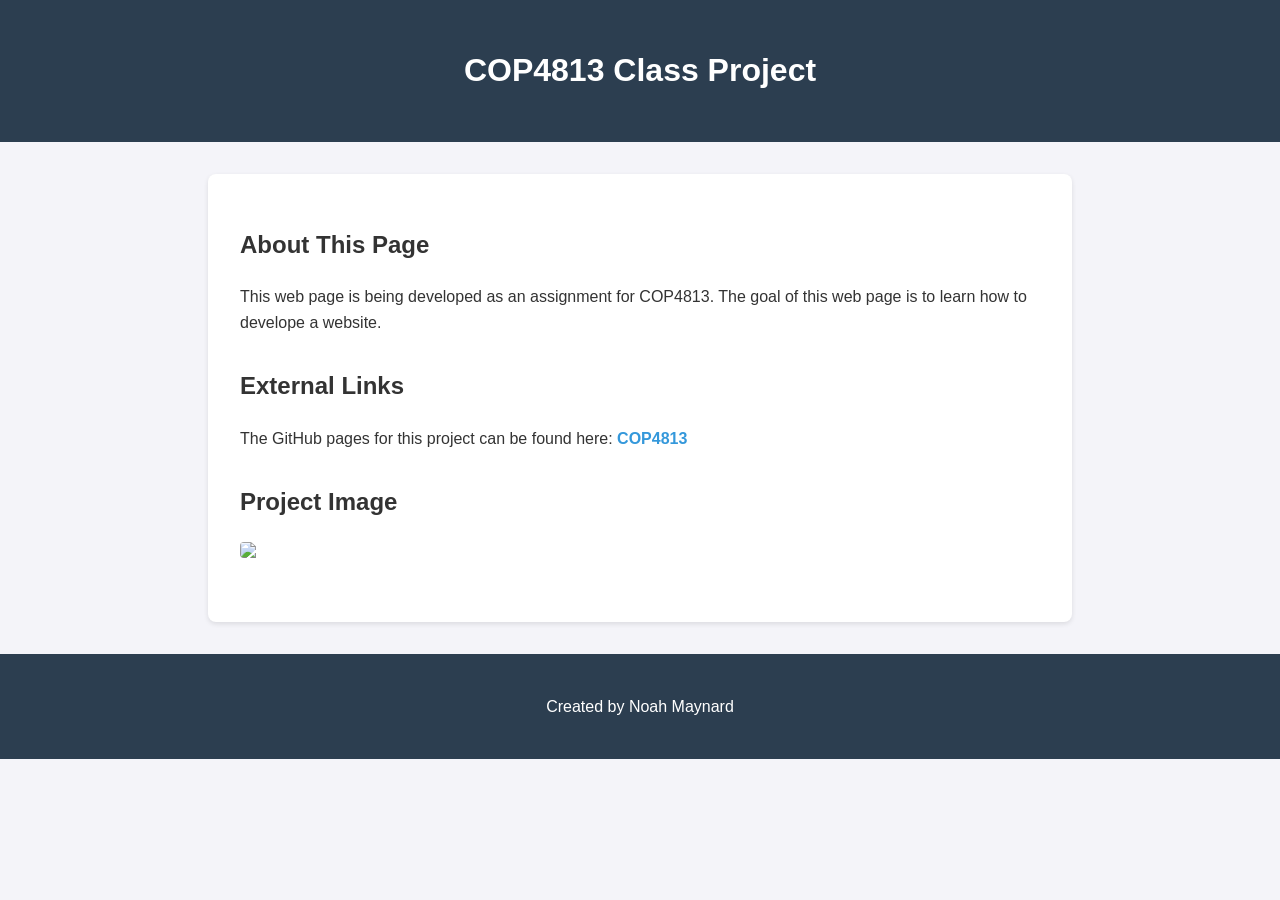
==== index.html @ 8d77fd41 "Initial commit with index.html" ====
<!DOCTYPE html>
<html lang="en">
    <head>
        <meta charset="UTF-8">
        <meta name="viewport" content="width=device-width, initial-scale=1.0">
        <title>COP4813 Project</title>

        <style>
        body {
            font-family: Arial, sans-serif;
            line-height: 1.6;
            margin: 0;
            padding: 0;
            background-color: #f4f4f9;
            color: #333;
        }
        header {
            background-color: #2c3e50;
            color: #fff;
            padding: 1.5rem 2rem;
            text-align: center;
        }
        main {
            padding: 2rem;
            max-width: 800px;
            margin: 2rem auto;
            background-color: #fff;
            box-shadow: 0 2px 5px rgba(0,0,0,0.1);
            border-radius: 8px;
        }
        section {
            margin-bottom: 2rem;
        }
        a {
            color: #3498db;
            text-decoration: none;
            font-weight: bold;
        }
        a:hover {
            text-decoration: underline;
        }
        img {
            max-width: 100%;
            height: auto;
            border-radius: 4px;
            display: block;
            margin-top: 1rem;
        }
        footer {
            text-align: center;
            padding: 1.5rem;
            background-color: #2c3e50;
            color: #fff;
            margin-top: auto;
        }
        </style>
    </head>
    <body>
        <header>
            <h1>COP4813 Class Project</h1>
        </header>
        <main>
            <section>
                <h2>About This Page</h2>
                <p>This web page is being developed as an assignment for COP4813.
                    The goal of this web page is to learn how to develope a website.
                </p>
            </section>
            <section>
                <h2>External Links</h2>
                <p>The GitHub pages for this project can be found here: <a href="https://acatwitha-gun.github.io/COP4813/" target="_blank">COP4813</a></p>
            </section>
            <section>
                <h2>Project Image</h2>
                <img src="https://media2.giphy.com/media/v1.Y2lkPTc5MGI3NjExc3hoNm41cWVwMTVkMW1yZHVmbWE5Nm9vYW85ODh6cHh6bWZ0cXh4eCZlcD12MV9naWZzX3NlYXJjaCZjdD1n/2UCt7zbmsLoCXybx6t/200.webp"
            </section>
        </main>

        <footer>
            <p>Created by Noah Maynard</p>
        </footer>
    </body>
</html>
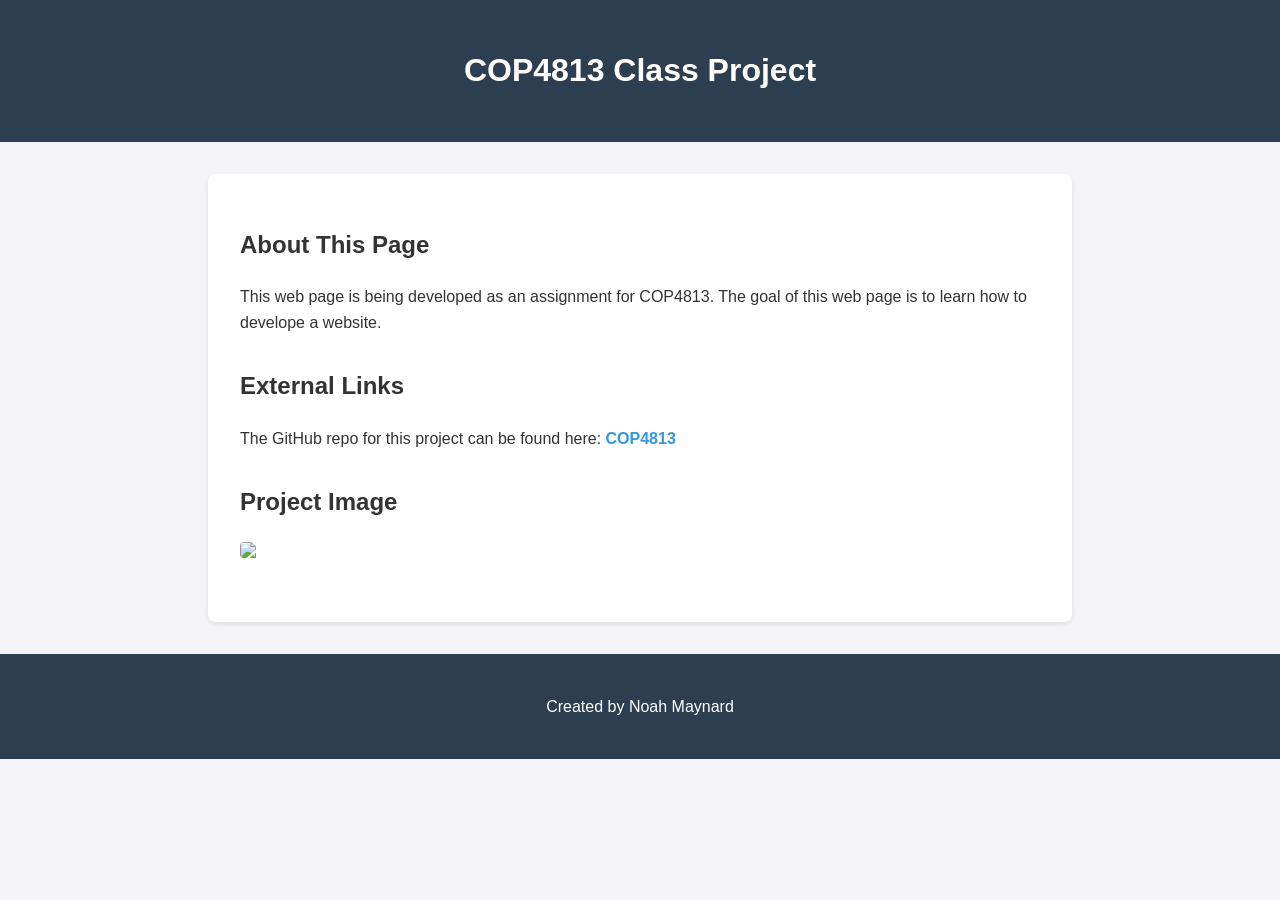
==== commit f3c22019: "Updated the project link to direct to the COP4813 Repo instead of the pages link." ====
--- a/index.html
+++ b/index.html
@@ -68,7 +68,7 @@
             </section>
             <section>
                 <h2>External Links</h2>
-                <p>The GitHub pages for this project can be found here: <a href="https://acatwitha-gun.github.io/COP4813/" target="_blank">COP4813</a></p>
+                <p>The GitHub repo for this project can be found here: <a href="https://github.com/aCatwitha-Gun/COP4813" target="_blank">COP4813</a></p>
             </section>
             <section>
                 <h2>Project Image</h2>
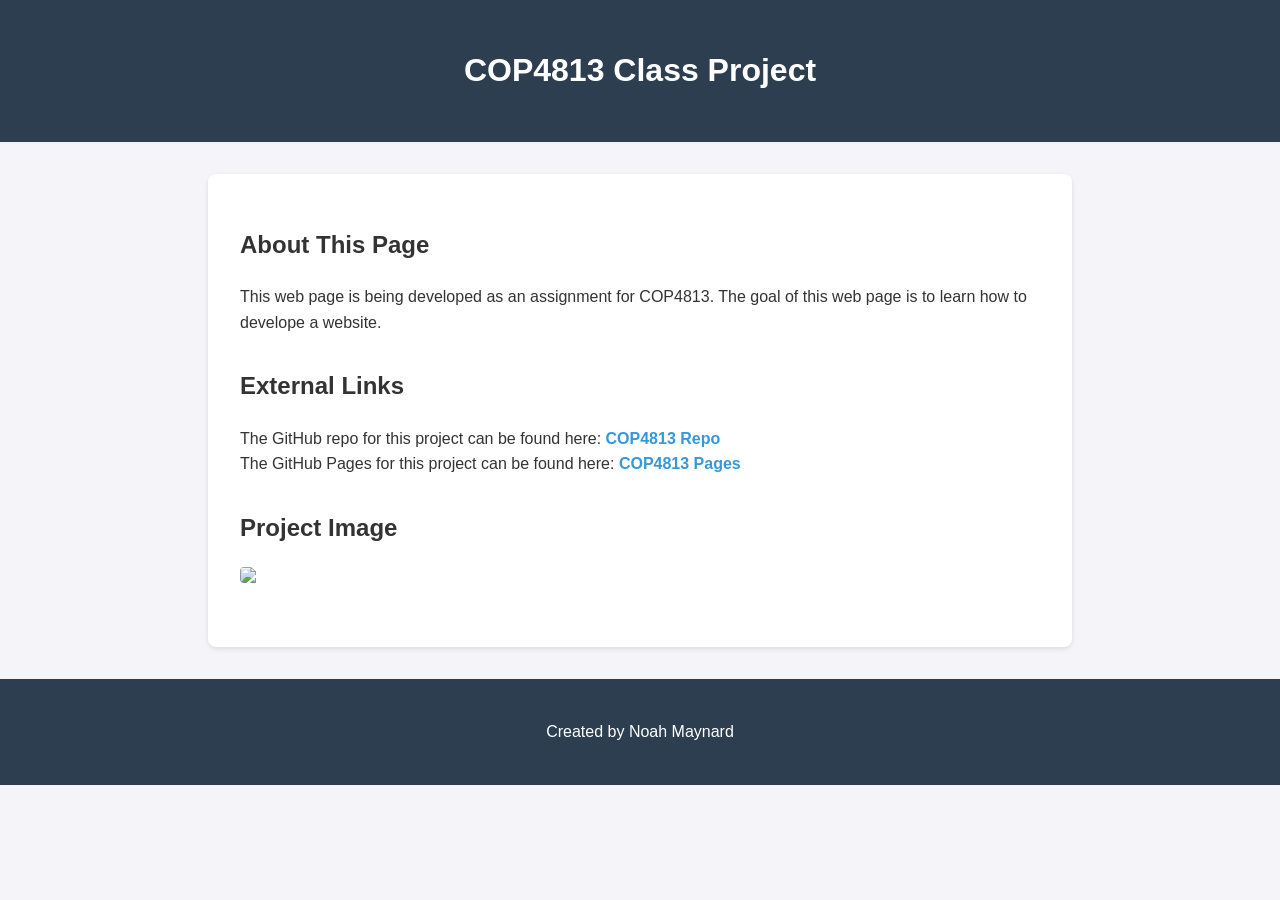
==== commit 6be5afa3: "Added a second link that leads to the GitHub Pages for this project." ====
--- a/index.html
+++ b/index.html
@@ -68,7 +68,8 @@
             </section>
             <section>
                 <h2>External Links</h2>
-                <p>The GitHub repo for this project can be found here: <a href="https://github.com/aCatwitha-Gun/COP4813" target="_blank">COP4813</a></p>
+                <p>The GitHub repo for this project can be found here: <a href="https://github.com/aCatwitha-Gun/COP4813" target="_blank">COP4813 Repo</a>
+                <br>The GitHub Pages for this project can be found here: <a href="https://acatwitha-gun.github.io/COP4813/">COP4813 Pages</a></p>
             </section>
             <section>
                 <h2>Project Image</h2>
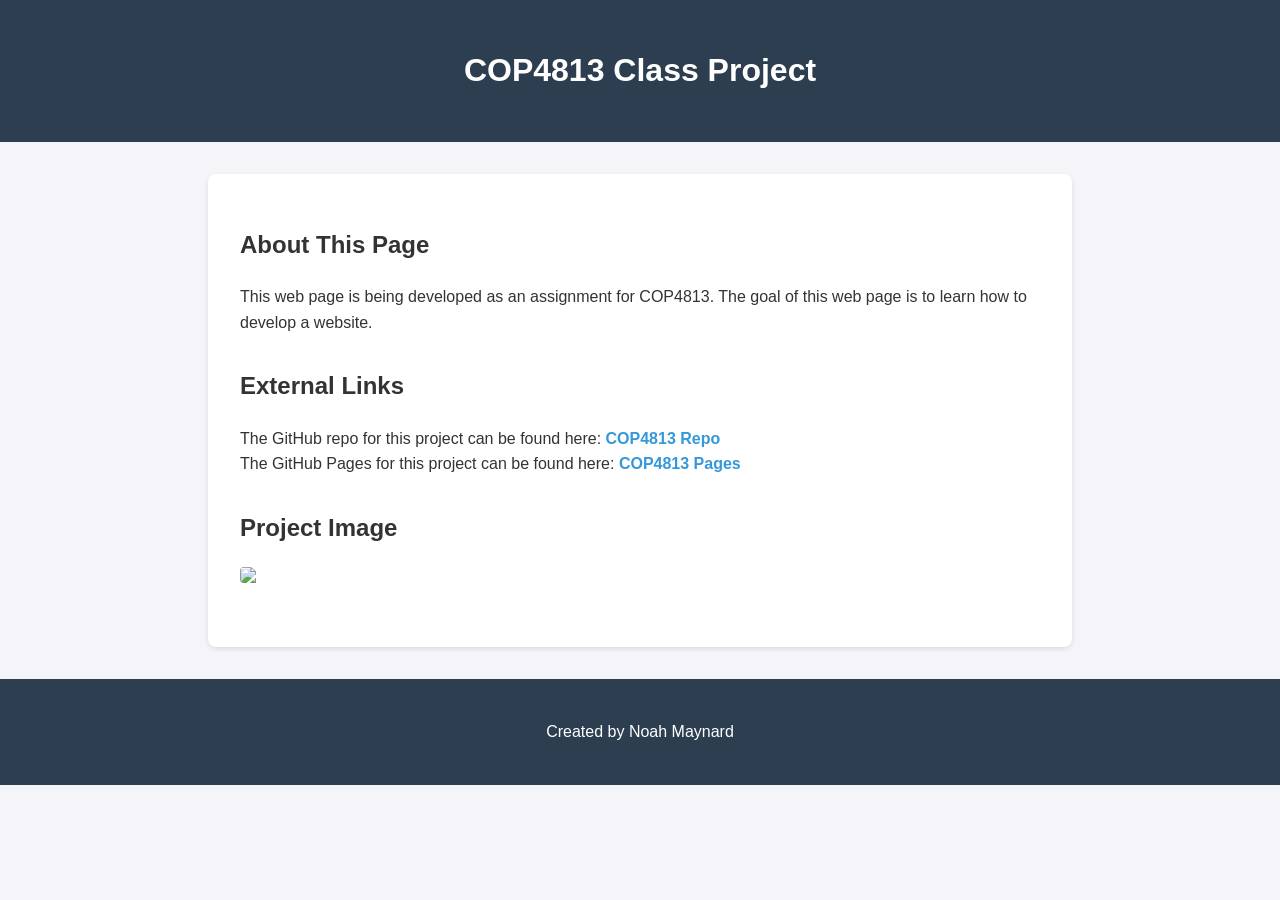
==== commit 341544d2: "Spelling Corrections" ====
--- a/index.html
+++ b/index.html
@@ -63,13 +63,14 @@
             <section>
                 <h2>About This Page</h2>
                 <p>This web page is being developed as an assignment for COP4813.
-                    The goal of this web page is to learn how to develope a website.
+                    The goal of this web page is to learn how to develop a website.
                 </p>
             </section>
             <section>
                 <h2>External Links</h2>
                 <p>The GitHub repo for this project can be found here: <a href="https://github.com/aCatwitha-Gun/COP4813" target="_blank">COP4813 Repo</a>
-                <br>The GitHub Pages for this project can be found here: <a href="https://acatwitha-gun.github.io/COP4813/">COP4813 Pages</a></p>
+                <br>The GitHub Pages for this project can be found here: <a href="https://acatwitha-gun.github.io/COP4813/" target="_blank">COP4813 Pages</a>
+                </p>
             </section>
             <section>
                 <h2>Project Image</h2>
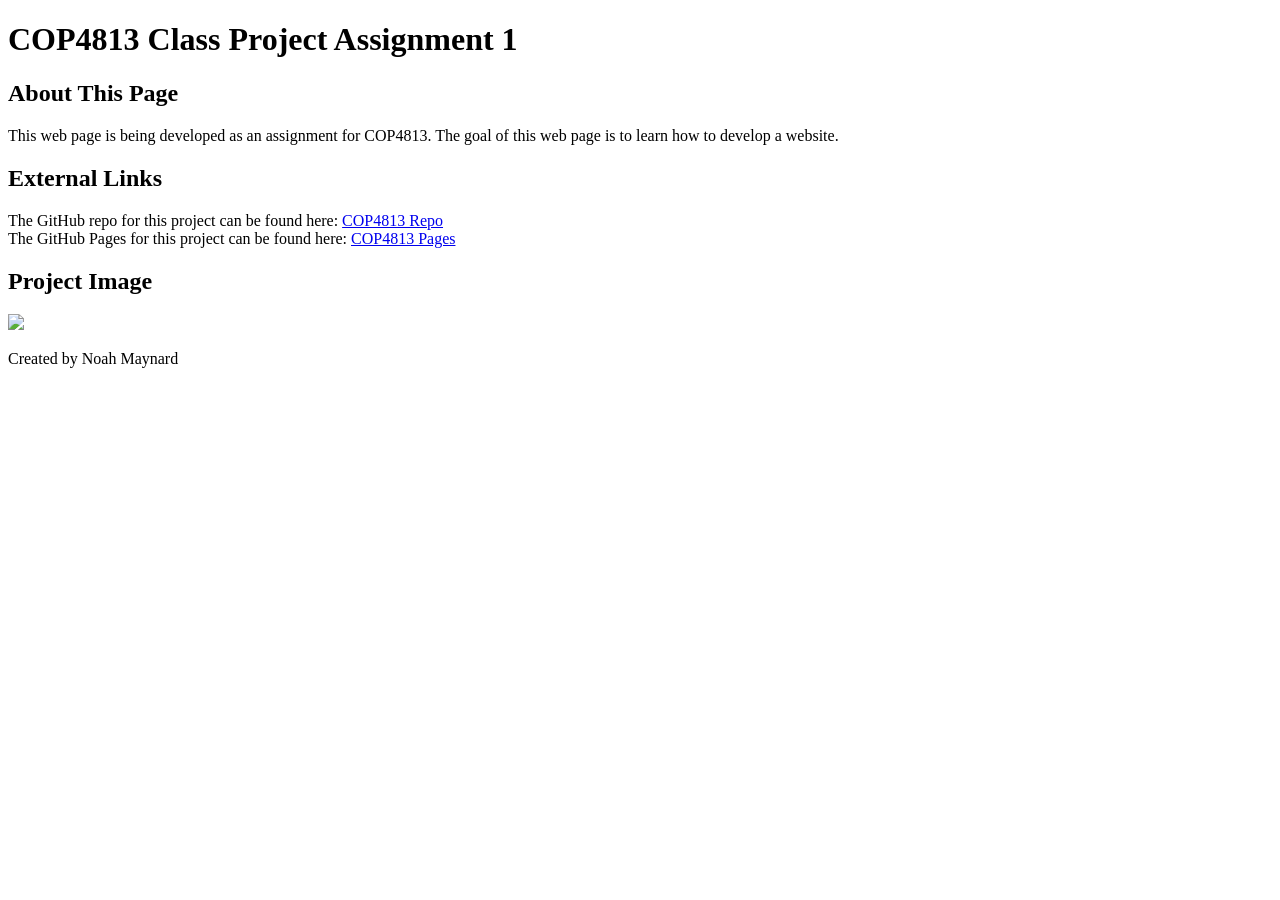
==== commit 7dd5d5dd: "Added theme to styling. Added Javascript menu to allow one place updating for menu items across all " ====
--- a/index.html
+++ b/index.html
@@ -4,60 +4,16 @@
         <meta charset="UTF-8">
         <meta name="viewport" content="width=device-width, initial-scale=1.0">
         <title>COP4813 Project</title>
-
-        <style>
-        body {
-            font-family: Arial, sans-serif;
-            line-height: 1.6;
-            margin: 0;
-            padding: 0;
-            background-color: #f4f4f9;
-            color: #333;
-        }
-        header {
-            background-color: #2c3e50;
-            color: #fff;
-            padding: 1.5rem 2rem;
-            text-align: center;
-        }
-        main {
-            padding: 2rem;
-            max-width: 800px;
-            margin: 2rem auto;
-            background-color: #fff;
-            box-shadow: 0 2px 5px rgba(0,0,0,0.1);
-            border-radius: 8px;
-        }
-        section {
-            margin-bottom: 2rem;
-        }
-        a {
-            color: #3498db;
-            text-decoration: none;
-            font-weight: bold;
-        }
-        a:hover {
-            text-decoration: underline;
-        }
-        img {
-            max-width: 100%;
-            height: auto;
-            border-radius: 4px;
-            display: block;
-            margin-top: 1rem;
-        }
-        footer {
-            text-align: center;
-            padding: 1.5rem;
-            background-color: #2c3e50;
-            color: #fff;
-            margin-top: auto;
-        }
-        </style>
+        <link rel="stylesheet" href="style.css">
     </head>
     <body>
+        <div id="nav-placeholder"></div>
+        
+        <script src="menu.js"></script>
+        <script>loadMenu("");</script>
+
         <header>
-            <h1>COP4813 Class Project</h1>
+            <h1>COP4813 Class Project Assignment 1</h1>
         </header>
         <main>
             <section>
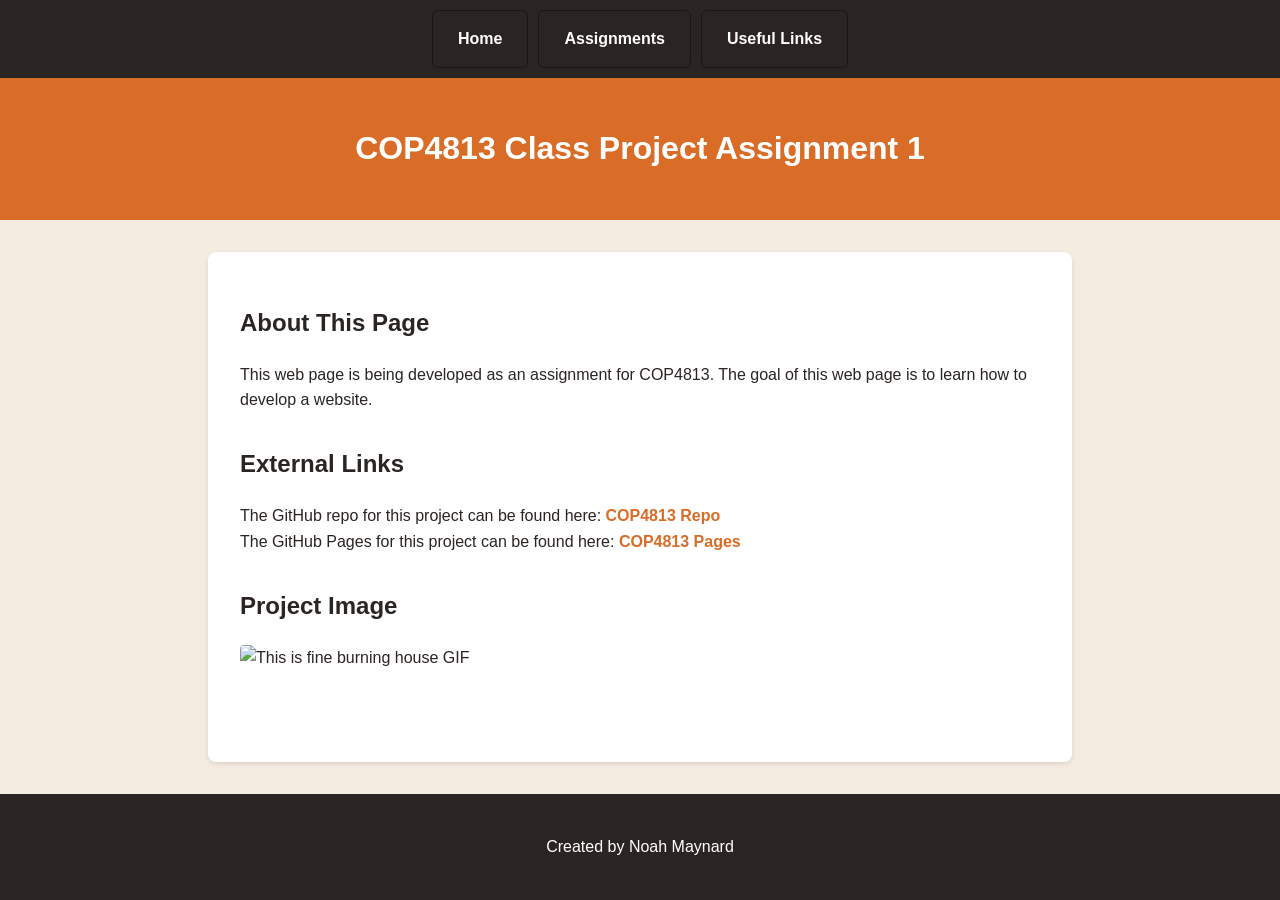
==== commit e87a2de4: "Fixed unclosed element in Index.html" ====
--- a/index.html
+++ b/index.html
@@ -30,7 +30,7 @@
             </section>
             <section>
                 <h2>Project Image</h2>
-                <img src="https://media2.giphy.com/media/v1.Y2lkPTc5MGI3NjExc3hoNm41cWVwMTVkMW1yZHVmbWE5Nm9vYW85ODh6cHh6bWZ0cXh4eCZlcD12MV9naWZzX3NlYXJjaCZjdD1n/2UCt7zbmsLoCXybx6t/200.webp"
+                <img src="https://media2.giphy.com/media/v1.Y2lkPTc5MGI3NjExc3hoNm41cWVwMTVkMW1yZHVmbWE5Nm9vYW85ODh6cHh6bWZ0cXh4eCZlcD12MV9naWZzX3NlYXJjaCZjdD1n/2UCt7zbmsLoCXybx6t/200.webp" alt="This is fine burning house GIF">
             </section>
         </main>
 
--- a/style.css
+++ b/style.css
@@ -0,0 +1,150 @@
+:root {
+    --theme-cream: #F4EBE1;
+    --theme-white: #FFFFFF;
+    --theme-orange: #D96C27;
+    --theme-black: #2A2522;
+    --theme-darker: #1A1614;
+}
+
+body {
+  min-height: 100vh;
+  display: flex;
+  flex-direction: column;
+  font-family: Arial, sans-serif;
+  line-height: 1.6;
+  margin: 0;
+  padding: 0;
+  background-color: var(--theme-cream);
+  color: var(--theme-black);
+}
+
+/* navigation menu styling */
+
+#nav-placeholder {
+    display: contents;
+}
+
+.main-nav {
+  position: sticky;
+  top: 0;
+  z-index: 100;
+  background-color: var(--theme-black);
+}
+
+.main-nav > ul {
+  list-style: none;
+  padding: 10px;
+  margin: 0;
+  display: flex;
+  justify-content: center;
+  gap: 10px;
+}
+
+.main-nav a {
+  display: block;
+  padding: 15px 25px;
+  color: var(--theme-white);
+  text-decoration: none;
+  font-weight: bold;
+  font-family: sans-serif;
+  border-radius: 6px;
+  border: 1px solid var(--theme-darker);
+  transition: background-color 0.2s ease-in-out;
+}
+
+.main-nav a:hover {
+  background-color: var(--theme-orange);
+  color: var(--theme-white);
+}
+
+.dropdown-nav {
+  position: relative;
+}
+
+.dropdown-content-nav {
+  display: none;
+  position: absolute;
+  top: 100%;
+  left: 0;
+  background-color: var(--theme-black);
+  min-width: 160px;
+  box-shadow: 0px 8px 16px 0px rgba(0,0,0,0.2);
+  padding: 0;
+  margin: 0;
+  list-style: none;
+}
+
+.dropdown-content-nav a {
+  display: block;
+  padding: 12px 16px;
+  border: none;
+  border-radius: 0;
+  border-bottom: 1px solid var(--theme-darker)
+}
+
+.dropdown-nav:hover .dropdown-content-nav {
+  display: block;
+}
+
+.dropdown-content-nav a:hover {
+  background-color: var(--theme-orange);
+}
+
+
+header {
+  background-color: var(--theme-orange);
+  color: var(--theme-white);
+  padding: 1.5rem 2rem;
+  text-align: center;
+}
+
+main {
+  flex: 1;
+  padding: 2rem;
+  max-width: 800px;
+  margin: 2rem auto;
+  background-color: var(--theme-white);
+  box-shadow: 0 2px 5px rgba(0,0,0,0.1);
+  border-radius: 8px;
+}
+
+section {
+  margin-bottom: 2rem;
+}
+
+a {
+  color: var(--theme-orange);
+  text-decoration: none;
+  font-weight: bold;
+}
+
+a:hover {
+  text-decoration: underline;
+  color: var(--theme-black);
+}
+
+img {
+  max-width: 100%;
+  height: auto;
+  border-radius: 4px;
+  display: block;
+  margin-top: 1rem;
+}
+
+footer {
+  text-align: center;
+  padding: 1.5rem;
+  background-color: var(--theme-black);
+  color: var(--theme-white);
+  margin-top: auto;
+}
+
+.headshot {
+  width: 180px;
+  height: 180px;
+  border-radius: 50%;
+  object-fit: cover;
+  border: 4px solid var(--theme-orange);
+  display: block;
+  margin: 1.5rem auto;
+}
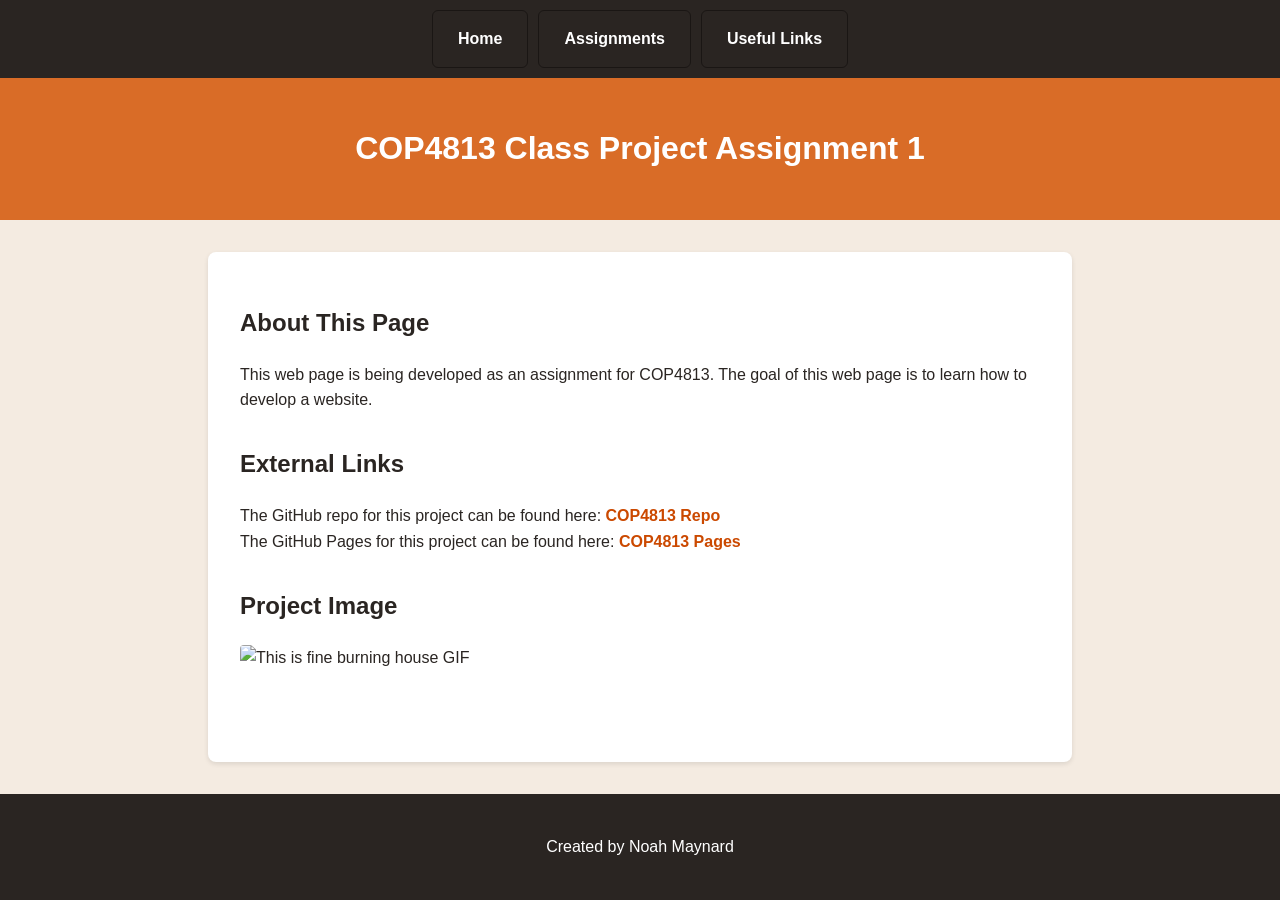
==== commit 4043c4c9: "Updated menu functionality to be mobile friendly.  Updated style sheet to use a mobile first layout." ====
--- a/index.html
+++ b/index.html
@@ -2,8 +2,9 @@
 <html lang="en">
     <head>
         <meta charset="UTF-8">
+        <meta name="description" content="COP4813 Assignment 1. Basic HTML layout and structure for class website project.">
         <meta name="viewport" content="width=device-width, initial-scale=1.0">
-        <title>COP4813 Project</title>
+        <title>COP4813 Assignment 1: Welcome Project</title>
         <link rel="stylesheet" href="style.css">
     </head>
     <body>
--- a/style.css
+++ b/style.css
@@ -4,6 +4,7 @@
     --theme-orange: #D96C27;
     --theme-black: #2A2522;
     --theme-darker: #1A1614;
+    --theme-darker-orange: #CB4900;
 }
 
 body {
@@ -17,79 +18,6 @@
   background-color: var(--theme-cream);
   color: var(--theme-black);
 }
-
-/* navigation menu styling */
-
-#nav-placeholder {
-    display: contents;
-}
-
-.main-nav {
-  position: sticky;
-  top: 0;
-  z-index: 100;
-  background-color: var(--theme-black);
-}
-
-.main-nav > ul {
-  list-style: none;
-  padding: 10px;
-  margin: 0;
-  display: flex;
-  justify-content: center;
-  gap: 10px;
-}
-
-.main-nav a {
-  display: block;
-  padding: 15px 25px;
-  color: var(--theme-white);
-  text-decoration: none;
-  font-weight: bold;
-  font-family: sans-serif;
-  border-radius: 6px;
-  border: 1px solid var(--theme-darker);
-  transition: background-color 0.2s ease-in-out;
-}
-
-.main-nav a:hover {
-  background-color: var(--theme-orange);
-  color: var(--theme-white);
-}
-
-.dropdown-nav {
-  position: relative;
-}
-
-.dropdown-content-nav {
-  display: none;
-  position: absolute;
-  top: 100%;
-  left: 0;
-  background-color: var(--theme-black);
-  min-width: 160px;
-  box-shadow: 0px 8px 16px 0px rgba(0,0,0,0.2);
-  padding: 0;
-  margin: 0;
-  list-style: none;
-}
-
-.dropdown-content-nav a {
-  display: block;
-  padding: 12px 16px;
-  border: none;
-  border-radius: 0;
-  border-bottom: 1px solid var(--theme-darker)
-}
-
-.dropdown-nav:hover .dropdown-content-nav {
-  display: block;
-}
-
-.dropdown-content-nav a:hover {
-  background-color: var(--theme-orange);
-}
-
 
 header {
   background-color: var(--theme-orange);
@@ -113,7 +41,7 @@
 }
 
 a {
-  color: var(--theme-orange);
+  color: var(--theme-darker-orange);
   text-decoration: none;
   font-weight: bold;
 }
@@ -147,4 +75,123 @@
   border: 4px solid var(--theme-orange);
   display: block;
   margin: 1.5rem auto;
-}+}
+
+/* Mobile base styling */
+
+#nav-placeholder {
+    display: contents;
+}
+
+.main-nav {
+  position: sticky;
+  top: 0;
+  z-index: 100;
+  background-color: var(--theme-black);
+  padding: 10px;
+}
+
+.mobile-menu-toggle {
+  display: block;
+  margin: 0 auto;
+  background: none;
+  border: none;
+  color: var(--theme-white);
+  font-size: 1.5rem;
+  cursor: pointer;
+}
+
+/* Hide menu list on mobile by default */
+.nav-list {
+  display: none; 
+  list-style: none;
+  padding: 0;
+  margin: 0;
+  background: var(--theme-black);
+}
+
+/* Show menu when JS adds class */
+.nav-list.is-open {
+  display: block;
+}
+
+.nav-list a {
+  display: block;
+  padding: 15px 25px;
+  color: var(--theme-white);
+  text-decoration: none;
+  font-weight: bold;
+  font-family: sans-serif;
+  border-bottom: 1px solid var(--theme-darker);
+  transition: background-color 0.2s ease-in-out;
+}
+
+.nav-list a:hover {
+  background-color: var(--theme-orange);
+  color: var(--theme-white);
+}
+
+/* Hide dropdown content on mobile by default */
+.dropdown-content-nav {
+  display: none;
+  list-style: none;
+  padding-left: 20px;
+  background: var(--theme-black);
+  margin: 0;
+}
+
+/* Show mobile dropdown when clicked */
+.dropdown-nav.dropdown-is-open .dropdown-content-nav {
+  display: block;
+}
+
+/* Desktop styling */
+
+@media (min-width: 768px) {
+  /* hide mobile hamburger menu */
+  .mobile-menu-toggle {
+    display: none;
+  }
+
+
+  .nav-list {
+    display: flex;
+    justify-content: center;
+    gap: 10px;
+  }
+
+  .nav-list a {
+    border: 1px solid var(--theme-darker);
+    border-radius: 6px;
+  }
+
+  .dropdown-nav {
+    position: relative;
+  }
+
+  .dropdown-content-nav {
+    position: absolute;
+    top: 100%;
+    left: 0;
+    background-color: var(--theme-black);
+    min-width: 160px;
+    box-shadow: 0px 8px 16px 0px rgba(0,0,0,0.2);
+    padding: 0;
+  }
+
+  .dropdown-content-nav a {
+    border: none;
+    border-radius: 0;
+    border-bottom: 1px solid var(--theme-darker);
+  }
+
+  .dropdown-nav:hover .dropdown-content-nav {
+    display: block;
+  }
+}
+
+
+
+
+
+
